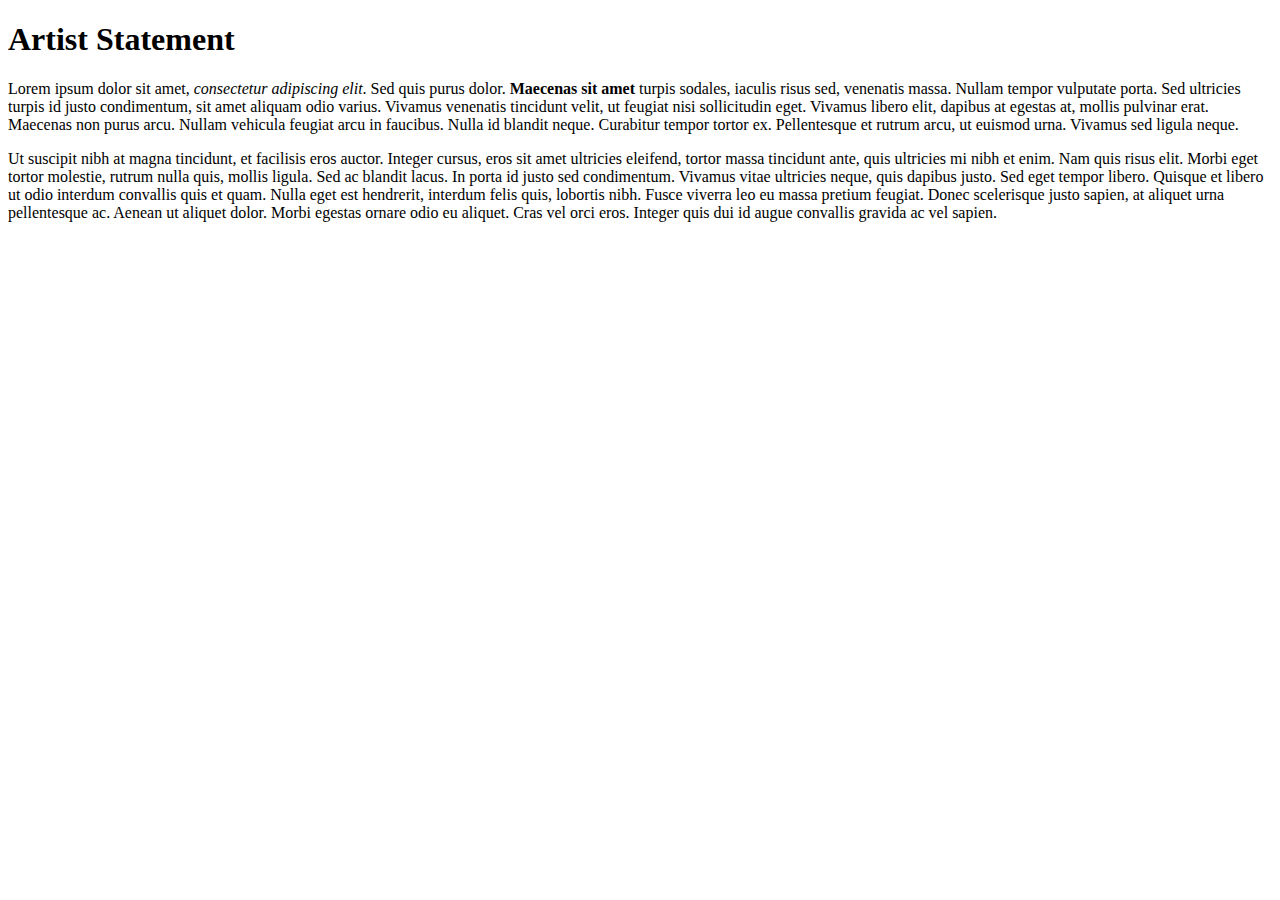
==== Photographs.html @ afaa975c "renamed to .html" ====
<!DOCTYPE html>
<html>

<head>
  <meta charset="utf-8">
  <title>(your name) | statement</title>
  <link rel="stylesheet" type="text/css" href="main.css">
</head>

<body>
  <h1>Artist Statement</h1>
  <p>Lorem ipsum dolor sit amet, <em>consectetur adipiscing elit</em>. Sed quis purus dolor. <strong>Maecenas sit amet</strong> turpis sodales, iaculis risus sed, venenatis massa. Nullam tempor vulputate porta. Sed ultricies turpis id justo condimentum, sit amet aliquam odio varius.
    Vivamus venenatis tincidunt velit, ut feugiat nisi sollicitudin eget. Vivamus libero elit, dapibus at egestas at, mollis pulvinar erat. Maecenas non purus arcu. Nullam vehicula feugiat arcu in faucibus. Nulla id blandit neque. Curabitur tempor tortor
    ex. Pellentesque et rutrum arcu, ut euismod urna. Vivamus sed ligula neque.</p>
  <p>Ut suscipit nibh at magna tincidunt, et facilisis eros auctor. Integer cursus, eros sit amet ultricies eleifend, tortor massa tincidunt ante, quis ultricies mi nibh et enim. Nam quis risus elit. Morbi eget tortor molestie, rutrum nulla quis, mollis
    ligula. Sed ac blandit lacus. In porta id justo sed condimentum. Vivamus vitae ultricies neque, quis dapibus justo. Sed eget tempor libero. Quisque et libero ut odio interdum convallis quis et quam. Nulla eget est hendrerit, interdum felis quis, lobortis
    nibh. Fusce viverra leo eu massa pretium feugiat. Donec scelerisque justo sapien, at aliquet urna pellentesque ac. Aenean ut aliquet dolor. Morbi egestas ornare odio eu aliquet. Cras vel orci eros. Integer quis dui id augue convallis gravida ac vel
    sapien.
  </p>
</body>

</html>
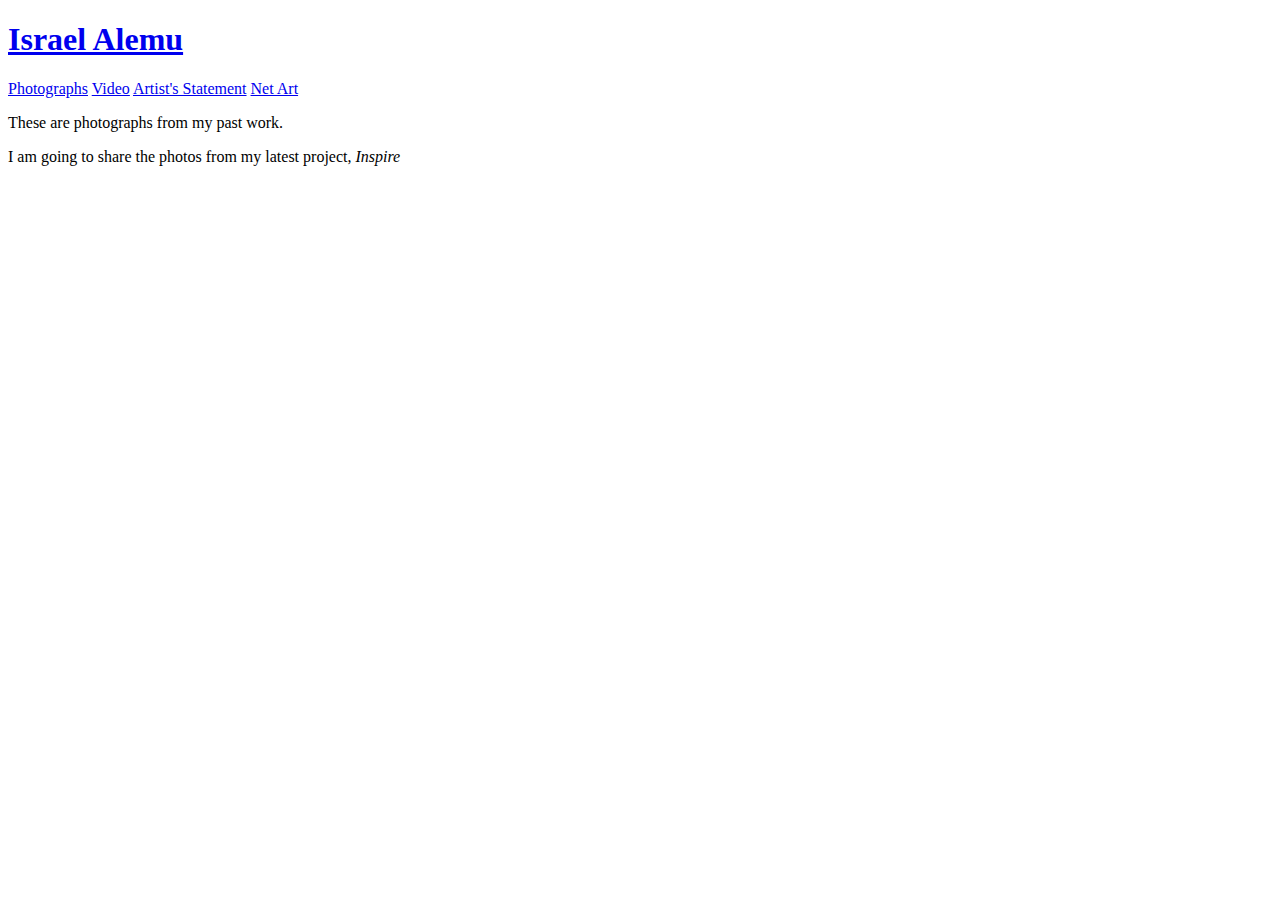
==== commit b5da9989: "updated photographs" ====
--- a/Photographs.html
+++ b/Photographs.html
@@ -8,15 +8,21 @@
 </head>
 
 <body>
-  <h1>Artist Statement</h1>
-  <p>Lorem ipsum dolor sit amet, <em>consectetur adipiscing elit</em>. Sed quis purus dolor. <strong>Maecenas sit amet</strong> turpis sodales, iaculis risus sed, venenatis massa. Nullam tempor vulputate porta. Sed ultricies turpis id justo condimentum, sit amet aliquam odio varius.
-    Vivamus venenatis tincidunt velit, ut feugiat nisi sollicitudin eget. Vivamus libero elit, dapibus at egestas at, mollis pulvinar erat. Maecenas non purus arcu. Nullam vehicula feugiat arcu in faucibus. Nulla id blandit neque. Curabitur tempor tortor
-    ex. Pellentesque et rutrum arcu, ut euismod urna. Vivamus sed ligula neque.</p>
-  <p>Ut suscipit nibh at magna tincidunt, et facilisis eros auctor. Integer cursus, eros sit amet ultricies eleifend, tortor massa tincidunt ante, quis ultricies mi nibh et enim. Nam quis risus elit. Morbi eget tortor molestie, rutrum nulla quis, mollis
-    ligula. Sed ac blandit lacus. In porta id justo sed condimentum. Vivamus vitae ultricies neque, quis dapibus justo. Sed eget tempor libero. Quisque et libero ut odio interdum convallis quis et quam. Nulla eget est hendrerit, interdum felis quis, lobortis
-    nibh. Fusce viverra leo eu massa pretium feugiat. Donec scelerisque justo sapien, at aliquet urna pellentesque ac. Aenean ut aliquet dolor. Morbi egestas ornare odio eu aliquet. Cras vel orci eros. Integer quis dui id augue convallis gravida ac vel
-    sapien.
-  </p>
+  <h1><a href="index.html">Israel Alemu </a>
+  </h1>
+<p>
+  <a href="Photographs.html"> Photographs</a>
+  <a href="Video.html"> Video</a>
+  <a href="statement.html"> Artist's Statement</a>
+  <a href="netart.html"> Net Art</a>
+</p>
+  <p>
+    These are photographs from my past work. </p>
+<p> I am going to share the photos from my latest project, <em> Inspire</em>
+</p>
+
+
+
 </body>
 
 </html>
